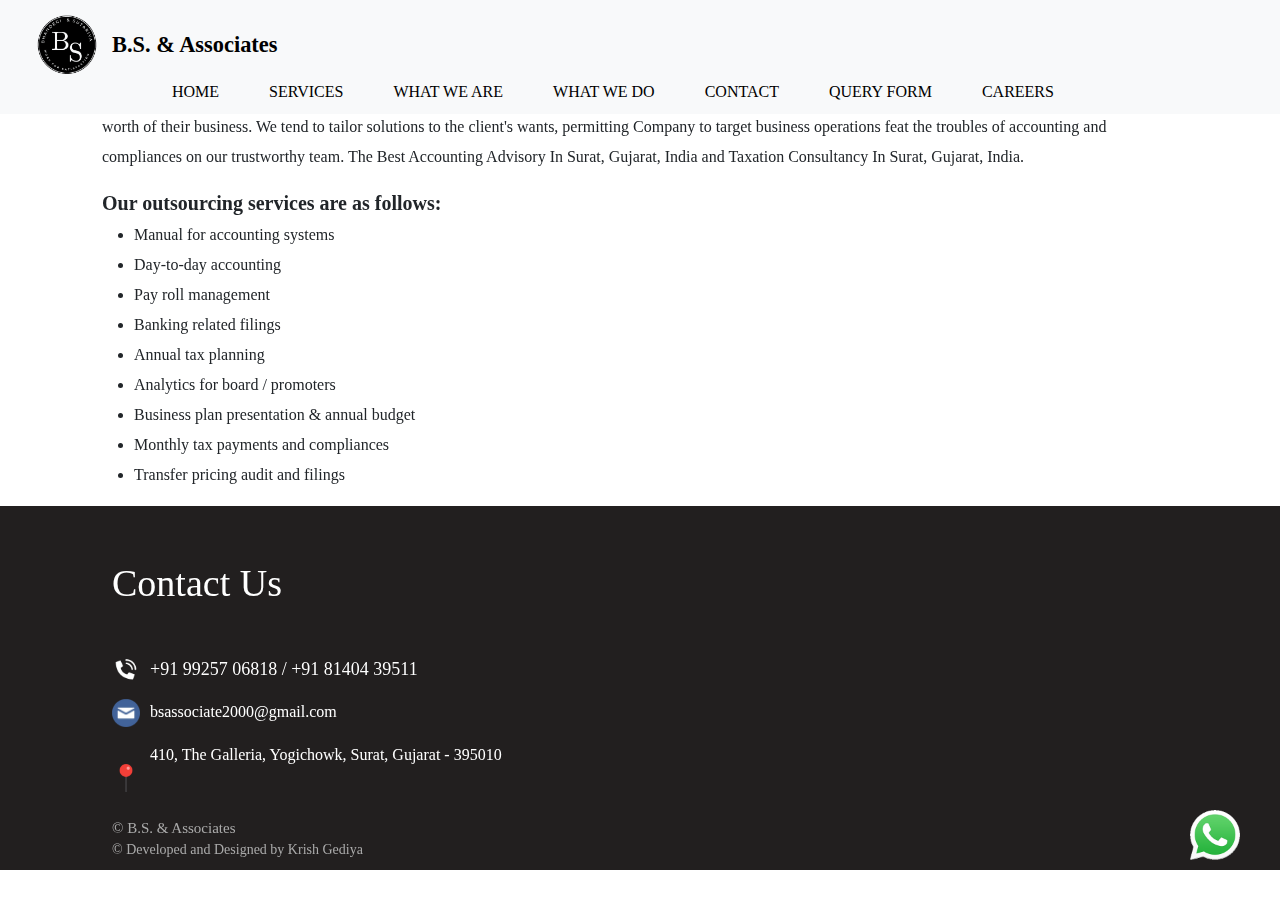
==== Accounting.html @ 0632687b "Update Accounting.html" ====
<!DOCTYPE html>
<html lang="en">
  <head>
    <meta charset="UTF-8" />
    <meta name="viewport" content="width=device-width, initial-scale=1.0" />
    <title>Income Tax Services | B.S. Associates</title>
    <link rel="preconnect" href="https://fonts.googleapis.com" />
    <link rel="preconnect" href="https://fonts.gstatic.com" crossorigin />
    <link href="https://fonts.googleapis.com/css2?family=Fira+Sans:ital,wght@0,100;0,200;0,300;0,400;0,500;0,600;0,700;0,800;0,900;1,100;1,200;1,300;1,400;1,500;1,600;1,700;1,800;1,900&display=swap" rel="stylesheet"/>
    <link rel="icon" type="image/png" href="./assets/BS_Logo-removebg-preview.png"/>
    <link href="https://cdn.jsdelivr.net/npm/bootstrap@5.3.3/dist/css/bootstrap.min.css" rel="stylesheet" integrity="sha384-QWTKZyjpPEjISv5WaRU9OFeRpok6YctnYmDr5pNlyT2bRjXh0JMhjY6hW+ALEwIH" crossorigin="anonymous" />
    <link rel="stylesheet" href="style.css" />
    <link rel="stylesheet" href="AccountingMediaQuery.css">
  </head>
  <body>
    <!-- navbar -->
    <div class="index-navigation">
    <nav class="navbar bg-body-tertiary" id="navvbar">
      <div class="container-fluid">
        <div class="imgp">
          <img src="./assets/BS_Logo-removebg-preview.png" id="logoo" alt="Logo" width="70" height="70" class="d-inline-block align-text-top">
          <span id="bsa">B.S. & Associates</span>
        </div>
        <ul class="navlink">
          <li><a href="./index.html">HOME</a></li>
          <li><a href="#inner-sector">SERVICES</a></li>
          <li><a href="#whoweare">WHAT WE ARE</a></li>
          <li><a href="#whatwedo">WHAT WE DO</a></li>
          <li><a href="#footer-location">CONTACT</a></li>
          <li><a href="./QueryForm.html">QUERY FORM</a></li>
          <li><a href="#index-footer">CAREERS</a></li>
        </ul>
      </div>
    </nav>
    </div>

    <!-- navbar for mobile -->
    <header class="container navigat-mobile" id="navigat-mobile" style="z-index: 1000;">
      <nav class="navigatbar">
          <a href="#" class="navigat-logo"><img src="assets/BS_Logo-removebg-preview.png" alt="bs BS_Logo-removebg-preview" class="navigat-logo"></a>
          <a href="#" class="navigat-branding">B.S. Associates</a>
  
          <ul class="navigat-menu">
              <li class="navigat-item">
                  <a href="./index.html" class="navigat-link">Home</a>
              </li>
              <li class="navigat-item">
                  <a href="#mobile-services" class="navigat-link">Services</a>
              </li>
              <li class="navigat-item">
                  <a href="#whoweare" class="navigat-link">What we are</a>
              </li>
              <li class="navigat-item">
                  <a href="#whatwedo" class="navigat-link">What we do</a>
              </li>
              <li class="navigat-item">
                  <a href="#footer-location" class="navigat-link">Contact</a>
              </li>
              <li class="navigat-item">
                  <a href="./QueryForm.html" class="navigat-link">Query Form</a>
              </li>
              <li class="navigat-item">
                  <a href="#index-footer" class="navigat-link">Career</a>
              </li>
          </ul>
          <div class="hamburger">
              <span class="bar"></span>
              <span class="bar"></span>
              <span class="bar"></span>
          </div>
      </nav>
    </header>

    <!-- data -->
    <div class="container acc-data">
      <div style="line-height: 30px; padding: 20px; padding-bottom: 0px">
        <b style="font-size: 20px">Accounting Advisory Services in Surat, Gujarat</b>
        <p>
          We facilitate corporations maximize worth throughout these moments of
          outstanding amendment. With a network of trustworthy advisors, we tend
          to support corporations with their accounting, money news and
          valuation wants. Our practitioners mix accounting, valuation and tax
          experience to assist our shoppers preserve the worth of their
          business. We tend to tailor solutions to the client's wants,
          permitting Company to target business operations feat the troubles of
          accounting and compliances on our trustworthy team. The Best
          Accounting Advisory In Surat, Gujarat, India and Taxation Consultancy
          In Surat, Gujarat, India.
        </p>

        <b style="font-size: 20px">Our outsourcing services are as follows:</b><br />
        <ul>
          <li>Manual for accounting systems</li>
          <li>Day-to-day accounting</li>
          <li>Pay roll management</li>
          <li>Banking related filings</li>
          <li>Annual tax planning</li>
          <li>Analytics for board / promoters</li>
          <li>Business plan presentation & annual budget</li>
          <li>Monthly tax payments and compliances</li>
          <li>Transfer pricing audit and filings</li>
        </ul>
      </div>
    </div>

    <!-- footer location -->
    <div class="container-fluid footer-location" id="footer-location">
    <div class="map">
      <iframe class="mapp" src="https://www.google.com/maps/embed?pb=!1m18!1m12!1m3!1d1315.0266965818237!2d72.8846343205633!3d21.213712140177233!2m3!1f0!2f0!3f0!3m2!1i1024!2i768!4f13.1!3m3!1m2!1s0x3be04fe675d5e7df%3A0x437fb9cc1948b3f4!2sThe%20Galleria!5e0!3m2!1sen!2sin!4v1719375180503!5m2!1sen!2sin" style="border:0;" allowfullscreen="" loading="lazy" referrerpolicy="no-referrer-when-downgrade"></iframe>
    </div>

    <div>
      <h2 class="footerh2">Contact Us</h2>
    </div>

    <div class="number" style="display: flex; filter: brightness(0) invert(1);">
      <img src="./assets/logo-Call.png" id="calllogo" alt="Contact-logo">
      <p style="font-size: 18px;" class="mobile-number">
        <a href="tel:+919925706818">+91 99257 06818 /</a>
        <a href="tel:+918140439511" class="num"> +91 81404 39511</a>
      </p>
      <!-- +91 99257 06818 / +91 81404 39511 -->
    </div>

    <div class="number" style="display: flex;">
      <img src="./assets/logo-Email.png" alt="Email-logo">
      <p><a href="https://mail.google.com/mail/?view=cm&fs=1&to=bsassociate2000@gmail.com" target="_blank" id="gmail">bsassociate2000@gmail.com</a></p>
    </div>

    <div class="number" style="display: flex;">
      <img src="./assets/logo-location.png" alt="Location-logo" style="margin-top: 22px;">
      <p>410, The Galleria, Yogichowk, Surat, Gujarat - 395010</p>
    </div>

    <div>
      <p class="copyright" style="margin-top: 10px; margin-bottom: 0px; padding-bottom: 0px; font-size: 15px;">&copy; B.S. & Associates</p>
      <p class="copyright">&copy; Developed and Designed by Krish Gediya</p>
    </div>
    </div>

    <!-- whatsapp -->
    <div class="icon_logo">
    <a href="https://api.whatsapp.com/send/?phone=9925706818&text&type=phone_number&app_absent=0" target="_blank">
        <img src="./assets/Whatsapp_Logo.png" class="whatsapp-logo" alt="Whatsapp">
    </a>
    </div>
    
    <script src="script.js"></script>
  </body>
</html>
---- style.css ----
*{
    font-family: Cambria, Cochin, Georgia, Times, 'Times New Roman', serif;
    font-style: normal;
    box-sizing: border-box;
}

.navbar {
    background-color: #ebeff3;
    padding: 10px;
    width: 100%;
}

#navvbar{
    position: fixed;
    overflow: hidden;
    top: 0;
    z-index: 1000;
}

.navlink {
    display: flex;
    list-style-type: none;
    padding: 0;
    margin: 0;
}
.navlink li {
    margin-right: 50px;
}
.navlink li:last-child {
    margin-right: 30px;
}

.navlink li:first-child{
    margin-left: 150px;
}

.navlink a {
    text-decoration: none;
    color: #000;
    padding-right: 0px;
}

#bsa{
    text-decoration: none;
    color: #000;
    font-weight: 600;
    font-size: 140%;
    float: left;
    padding-top: 18px;
}

#logoo{
    margin-right: 10px;
    float: left;
}

.imgp{
    padding-left: 10px;
}

/*  carousel */

.caroussel{
    height: 550px;
    margin-top: 80px;
}

/* what we are */
#whoweare{
    display: flex;
    margin-top: 50px;
    margin-bottom: 50px;
    justify-content: center;
}
#heroimage{
    width: 475px;
    border-radius: 20px;
    margin-top: 22px;
}
#heroh2{
    font-size: 40px;
    font-weight: 400;
    margin-left: 30px;
}
#herodesc{
    font-size: 19px;
    text-align: justify;
    width: 475px;
    margin-left: 30px;
}

/* what we do */
.whatwedo{
    background-color: #221f1f;
    height: auto;
}

.animatedh2{
    color: white;
    font-weight: 350;
    font-size: 300%;
    padding: 70px;
    margin-left: 50px;
    animation-direction: alternate;
}

.threetabs{
    text-align: center;
    cursor: pointer;
}

.tab {
    color: #aaaaaa;
    display: inline-block;
    font-size: 125%;
    padding: 0px 130px;
}

.tab:hover {
    color: white;
    transition: 1.2s;
}

#hrr{
    color: white;
    width: 70%;
    margin: 15px auto;
}

.content {
    display: none;
    color: white;
    width: 616px;
    padding: 70px 0px;
}

.center-block{
    display: hidden;
    float: none;
    margin-left: auto;
    margin-right: auto;
}

.content > p{
    text-align: justify;
    line-height: 35px;
}

.content.active {
    display: block;
}

.tab.active-tab {
    color: white;
    transition: none;
}

.button1 {
    background-color: #221f1f; 
    color: white; 
    border: 1px solid #fff;
    font-weight: 400;
}
  
.button1:hover {
    background-color: #221f1f;
    color: white;
}

.tabp{
    opacity: 0;
    animation: moveToCenter 3s forwards;
    font-size: 18px;
}

@keyframes moveToCenter {
    from {
        opacity: 0; /* Fully transparent */
    }
    to {
        opacity: 1; /* Fully opaque */
    }
}

/* Sectors */

.inner-sector{
    background-color: white;
    height: 500px;
}

.sectorsh2{
    color: #221f1f;
    font-size: 50px;
    font-weight: 300;
    margin: 50px 0px 50px 100px;
}


.pc-services {
    display: block;
  }
  
.mobile-services {
    display: none;
}

.three-img-set1{
    display: flex;
    justify-content: space-evenly;
}

.three-img-set2{
    display: flex;
    justify-content: space-evenly;
    margin-top: 80px;
}

#nested-div-img{
    margin-bottom: 30px;
}

.lastimg{
    filter: brightness(0) contrast(1);
    margin-top: 20px;
    width: 60px;
}

.image-title > a{
    text-decoration: none;
    color: #221f1f;
    font-size: 16px;
    font-weight: 500;
}

/* career */

.index-footer{
    background-image: url(./assets/career-img.jpg);
    background-position: 50% 36px;
    background-attachment: fixed;
    height: 330px;
}

.overlayer{
    height: 100%;
    left: 0;
    position: absolute;
    top: 0;
    width: 100%;
}

.footer-div1{
    height: 100%;
    position: relative;
    padding: 77px 0px 90px 0px;
}

.footer-div2 > h2{
    line-height: 52px;
    color: white;
    font-size: 50px;
    font-weight: 300;
    margin-left: 160px;
}

.footer-p{
    margin-top: 30px;
    word-spacing: 5px;
    color: white;
    font-size: 16px;
    width: 900px;
    line-height: 35px;
    padding-bottom: 40px;
    margin-left: 160px;
}

/* footer location */

.footer-location{
    background-color: #221f1f;
    height: auto;
}

.footerh2{
    color: white;
    font-size: 38px;
    font-weight: 300;
    padding: 55px 0px 40px 100px;
}

.number > img{
    height: 28px;
    width: 28px;
    margin: 0px 0px 15px 100px;
}

.number > p{
    color: white;
    margin-top: 1px;
    font-size: 16px;
    margin-left: 10px;
}

.mapp{
    float: right;
    height: 260px;
    width: 450px;
    margin-top: 50px;
    padding: 0px 50px 0px 0px;
}

.copyright{
    margin: 0px 0px 0px 25px;
    padding: 0px 0px 10px 0px;
}

.copyright{
    font-size: 14px;
    font-weight: 300;
    color: #aaaaaa;
    margin-left: 100px;
}

#gmail{
    text-decoration: none;
    color: white;   
}

/* about us */

.containerr {
    max-width: 800px;
    margin: 0;
    padding-top: 70px;
    text-align: center;
}
.h22{
    font-size: 2.5em;
    margin-bottom: 0.5em;
}
.owners {
    display: flex;
    justify-content: space-around;
    flex-wrap: wrap;
    margin-bottom: 30px;
}
.owner {
    margin: 1em;
    text-align: center;
    max-width: 300px;
}
.owner > img {
    border-radius: 50%;
    width: 150px;
    height: 150px;
    object-fit: cover;
    border: 3px solid #ddd;
    margin-bottom: 1em;
}
.owner > h2 {
    font-size: 1.5em;
    margin-bottom: 0.5em;
}
.owner > p {
    font-size: 1em;
    line-height: 1.5;
    margin-bottom: 0;
}

.icon_logo{
    position: fixed;
    bottom: 40px;
    margin-right: 20px;
    right: 20px;
    z-index: 1000;
}

.mobile-number > a{
    text-decoration: none;
    font-weight: 500;
}

.whatsapp-logo{
    width: 50px;
    height: 50px;
}

/* navigation bar */

.navigat-mobile{
    display: none;
}

.hamburger{
    display: none;
}
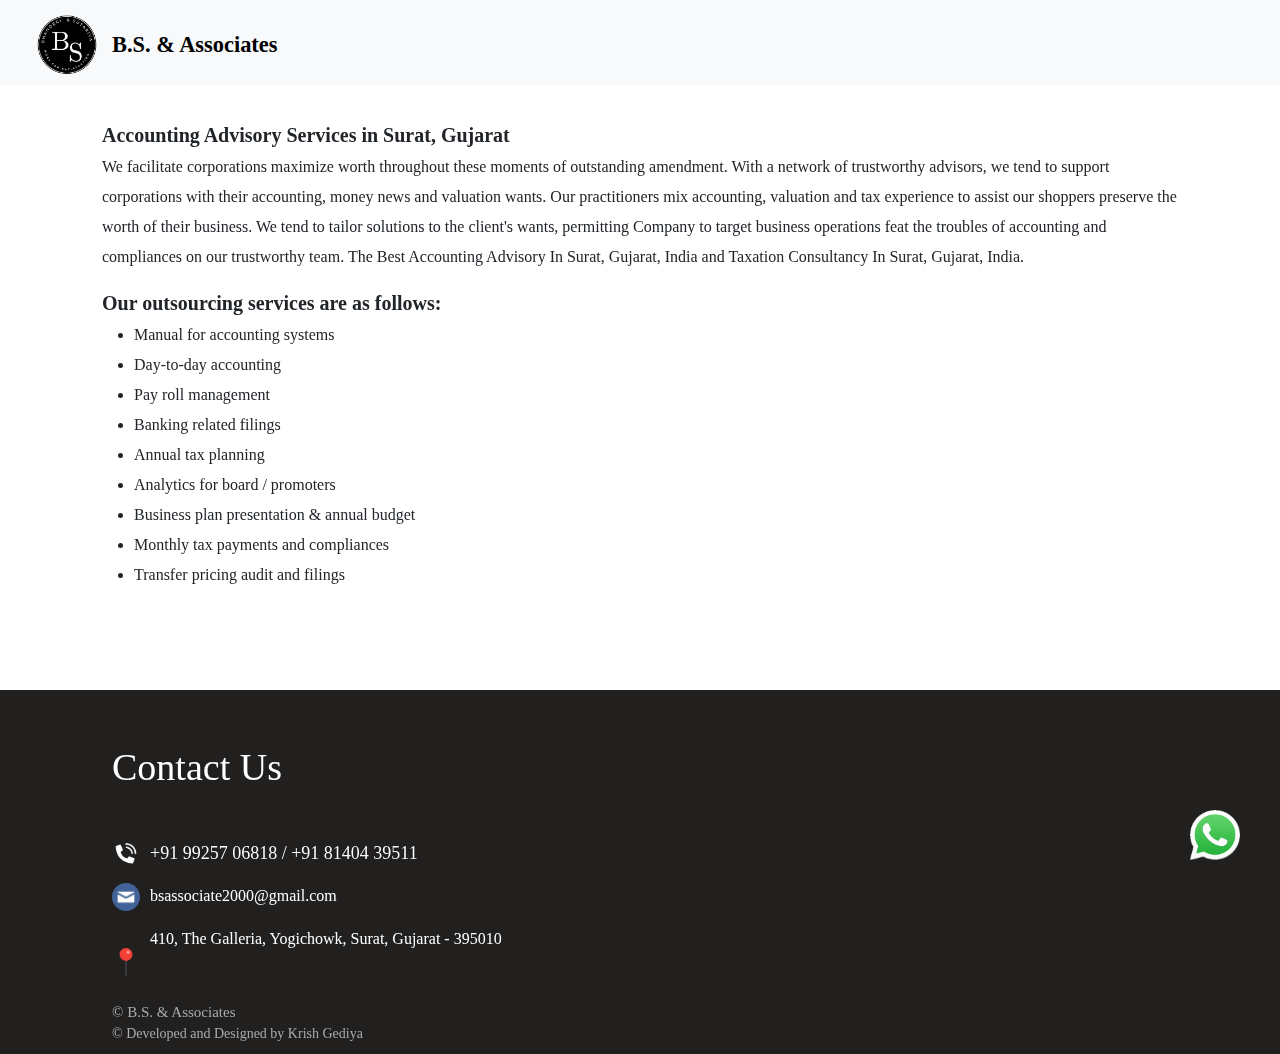
==== commit e8c88ecf: "Update Accounting.html" ====
--- a/Accounting.html
+++ b/Accounting.html
@@ -23,12 +23,12 @@
         </div>
         <ul class="navlink">
           <li><a href="./index.html">HOME</a></li>
-          <li><a href="#inner-sector">SERVICES</a></li>
-          <li><a href="#whoweare">WHAT WE ARE</a></li>
-          <li><a href="#whatwedo">WHAT WE DO</a></li>
+          <li><a href="https://bsassociates.vercel.app/#inner-sector">SERVICES</a></li>
+          <li><a href="https://bsassociates.vercel.app/#whoweare">WHAT WE ARE</a></li>
+          <li><a href="https://bsassociates.vercel.app/#whatwedo">WHAT WE DO</a></li>
           <li><a href="#footer-location">CONTACT</a></li>
           <li><a href="./QueryForm.html">QUERY FORM</a></li>
-          <li><a href="#index-footer">CAREERS</a></li>
+          <li><a href="https://bsassociates.vercel.app/#index-footer">CAREERS</a></li>
         </ul>
       </div>
     </nav>
@@ -45,13 +45,13 @@
                   <a href="./index.html" class="navigat-link">Home</a>
               </li>
               <li class="navigat-item">
-                  <a href="#mobile-services" class="navigat-link">Services</a>
+                  <a href="https://bsassociates.vercel.app/#mobile-services" class="navigat-link">Services</a>
               </li>
               <li class="navigat-item">
-                  <a href="#whoweare" class="navigat-link">What we are</a>
+                  <a href="https://bsassociates.vercel.app/#whoweare" class="navigat-link">What we are</a>
               </li>
               <li class="navigat-item">
-                  <a href="#whatwedo" class="navigat-link">What we do</a>
+                  <a href="https://bsassociates.vercel.app/#whatwedo" class="navigat-link">What we do</a>
               </li>
               <li class="navigat-item">
                   <a href="#footer-location" class="navigat-link">Contact</a>
@@ -60,7 +60,7 @@
                   <a href="./QueryForm.html" class="navigat-link">Query Form</a>
               </li>
               <li class="navigat-item">
-                  <a href="#index-footer" class="navigat-link">Career</a>
+                  <a href="https://bsassociates.vercel.app/#index-footer" class="navigat-link">Career</a>
               </li>
           </ul>
           <div class="hamburger">
--- a/AccountingMediaQuery.css
+++ b/AccountingMediaQuery.css
@@ -0,0 +1,269 @@
+*{
+    margin: 0;
+    padding: 0;
+    font-family: Cambria, Cochin, Georgia, Times, 'Times New Roman', serif;
+    box-sizing: border-box;
+}
+
+/* navbar for mobile */
+
+header{
+    background-color: #f8f9fa;
+}
+
+.navigat-branding{
+    color: black;
+    text-decoration: none;
+    font-size: 24px;
+    width: 100%;
+    margin-left: 8px;
+}
+
+.navigat-logo{
+    height: 60px;
+}
+
+.navigat-item{
+    list-style: none;
+}
+
+.navigat-link{
+    color: white;
+    text-decoration: none;
+    font-size: 18px;
+}
+
+.navigatbar{
+    min-height: 80px;
+    display: flex;
+    justify-content: space-between;
+    align-items: center;
+    padding: 0px 6px;
+}
+
+.hamburger{
+    display: none;
+    cursor: pointer;
+}
+
+.bar{
+    display: block;
+    width: 25px;
+    height: 3px;
+    margin: 5px auto;
+    -webkit-transition: all 0.3s ease-in-out;
+    transition: all 0.3 ease-in-out;
+    background-color: black;
+}
+
+/* navbar for pc */
+
+.navbar {
+    background-color: #ebeff3;
+    padding: 10px;
+    width: 100%;
+    display: block;
+    height: 85px;
+    position: fixed;
+    z-index: 1000;
+}
+
+.navlink {
+    display: flex;
+    list-style-type: none;
+}
+
+.navlink li {
+    margin-right: 40px;
+}
+
+.navlink li:last-child {
+    margin-right: 30px;
+}
+
+.navlink li:first-child{
+    margin-left: 150px;
+}
+
+.navlink a {
+    text-decoration: none;
+    color: #000;
+    padding-right: 0px;
+}
+
+#bsa{
+    text-decoration: none;
+    color: #000;
+    font-weight: 600;
+    font-size: 140%;
+    float: left;
+    padding-top: 18px;
+}
+
+#logoo{
+    margin-right: 10px;
+    float: left;
+}
+
+.imgp{
+    padding-left: 10px;
+}
+
+.acc-data{
+    padding-top: 100px;
+    margin-bottom: 100px;
+}
+
+/* navigation bar */
+
+.navigat-mobile{
+    display: none;
+}
+
+.hamburger{
+    display: none;
+}
+
+@media (max-width: 600px) {
+    /* main page */
+    *{
+        font-family: Cambria, Cochin, Georgia, Times, 'Times New Roman', serif;
+        font-style: normal;
+        box-sizing: border-box;
+        margin: 0;
+        padding: 0;
+    }
+
+    /* navbar */
+    .navbar{
+        display: none;
+    }
+
+    .navigat-mobile{
+        display: block;
+    }
+
+    .index-navigation{
+        display: none;
+    }
+
+    header{
+        position: fixed;
+        top: 0;
+    }
+
+    .hamburger {
+        display: block;
+        position: relative; /* Ensure it's positioned */
+        z-index: 1001; /* Higher than carousel */
+    }
+    
+    .hamburger.active .bar:nth-child(2) {
+        opacity: 0;
+    }
+    
+    .hamburger.active .bar:nth-child(1) {
+        transform: translateY(8px) rotate(45deg);
+    }
+    
+    .hamburger.active .bar:nth-child(3) {
+        transform: translateY(-8px) rotate(-45deg);
+    }
+    
+    .navigat-menu {
+        position: fixed;
+        left: -100%;
+        top: 70px;
+        gap: 0;
+        flex-direction: column;
+        background-color: #221f1f;
+        width: 100%;
+        text-align: center;
+        transition: 0.3s;
+        height: 100%;
+        z-index: 1000; /* Ensure it's above carousel */
+    }
+    
+    .navigat-item {
+        margin: 16px auto;
+    }
+    
+    .navigat-menu.active {
+        left: 0;
+    }
+
+    .navigat-menu{
+        margin: 0;
+        padding: 0;
+    }
+
+    /* footer */
+
+    .footer-location{
+        background-color: #221f1f;
+        height: auto;
+    }
+    
+    .footerh2{
+        color: white;
+        font-size: 36px;
+        font-weight: 300;
+        padding: 50px 0px 20px 25px;
+    }
+
+    .num{
+        display: block;
+    }
+
+    #calllogo{
+        margin-top: 25px;
+    }
+    
+    .number > img{
+        height: 28px;
+        width: 28px;
+        margin: 15px 0px auto 25px;
+    }
+    
+    .number > p{
+        color: white;
+        margin-top: 15px;
+        font-size: 16px;
+        margin-left: 10px;
+    }
+    
+    .mapp{
+        display: none;
+    }
+
+    .copyright{
+        margin: 0px 0px 0px 25px;
+        padding: 0px 0px 15px 0px;
+    }
+    
+    .copyright > p{
+        font-size: 14px;
+        font-weight: 300;
+        color: #aaaaaa;
+        margin-top: 20px;
+        margin-left: 100px;
+    }
+    
+    #gmail{
+        text-decoration: none;
+        color: white;
+    }
+
+    .icon_logo{
+        position: fixed;
+        bottom: 35px;
+        margin-right: 0px;
+        right: 20px;
+        z-index: 1000;
+    }
+
+    .whatsapp-logo{
+        width: 40px;
+        height: 40px;
+    }
+}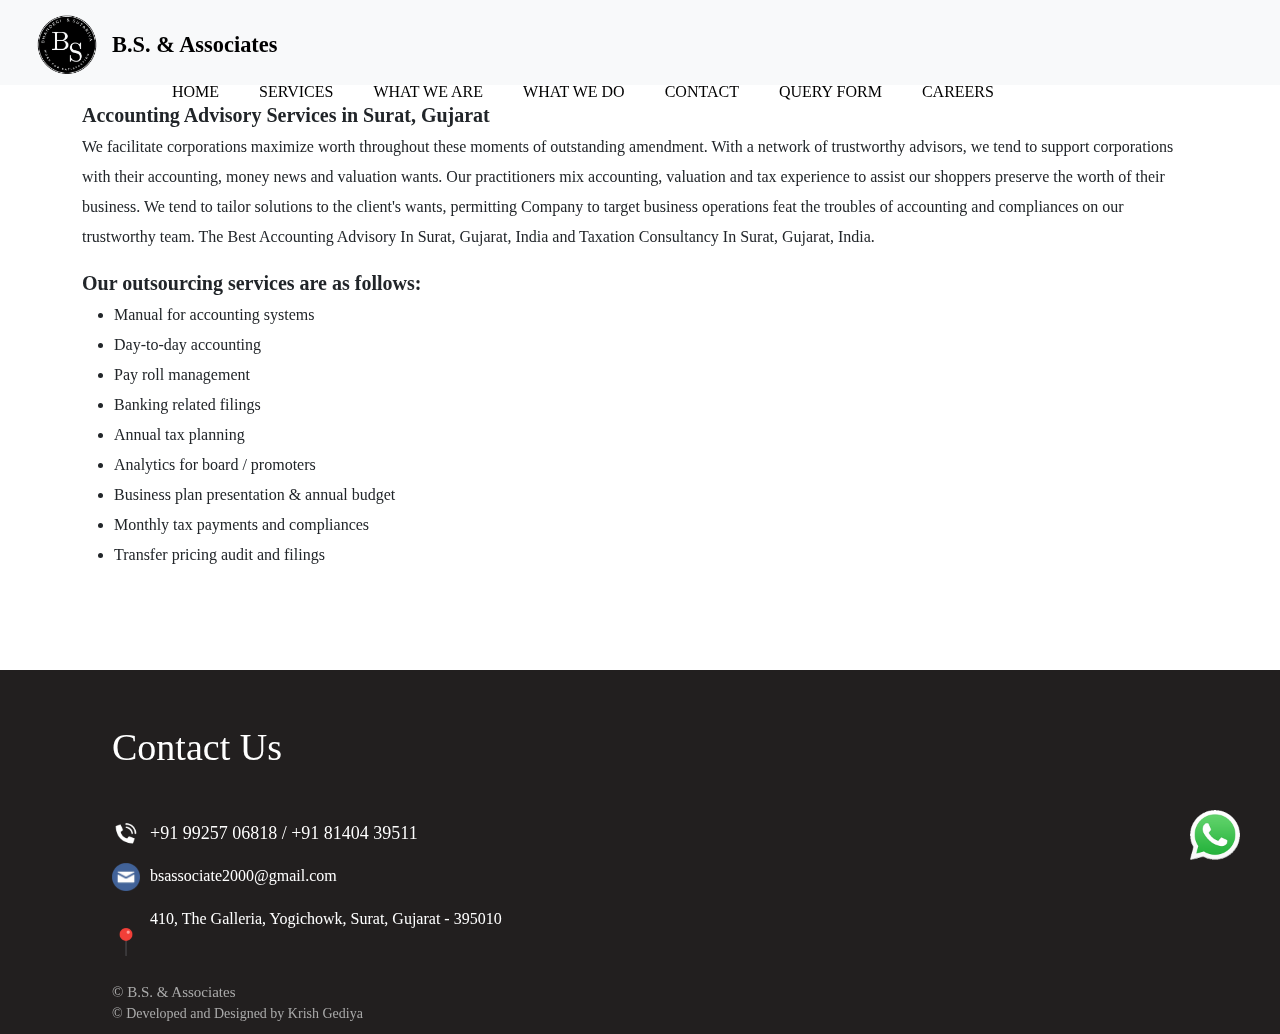
==== commit e29a593e: "Add files via upload" ====
--- a/Accounting.html
+++ b/Accounting.html
@@ -3,7 +3,7 @@
   <head>
     <meta charset="UTF-8" />
     <meta name="viewport" content="width=device-width, initial-scale=1.0" />
-    <title>Income Tax Services | B.S. Associates</title>
+    <title>Accounting | B.S. Associates</title>
     <link rel="preconnect" href="https://fonts.googleapis.com" />
     <link rel="preconnect" href="https://fonts.gstatic.com" crossorigin />
     <link href="https://fonts.googleapis.com/css2?family=Fira+Sans:ital,wght@0,100;0,200;0,300;0,400;0,500;0,600;0,700;0,800;0,900;1,100;1,200;1,300;1,400;1,500;1,600;1,700;1,800;1,900&display=swap" rel="stylesheet"/>
@@ -73,7 +73,7 @@
 
     <!-- data -->
     <div class="container acc-data">
-      <div style="line-height: 30px; padding: 20px; padding-bottom: 0px">
+      <div style="line-height: 30px;">
         <b style="font-size: 20px">Accounting Advisory Services in Surat, Gujarat</b>
         <p>
           We facilitate corporations maximize worth throughout these moments of
--- a/style.css
+++ b/style.css
@@ -1,4 +1,6 @@
 *{
+    margin: 0;
+    padding: 0;
     font-family: Cambria, Cochin, Georgia, Times, 'Times New Roman', serif;
     font-style: normal;
     box-sizing: border-box;
@@ -8,13 +10,15 @@
     background-color: #ebeff3;
     padding: 10px;
     width: 100%;
+    display: block;
+    height: 85px;
 }
 
 #navvbar{
     position: fixed;
-    overflow: hidden;
-    top: 0;
     z-index: 1000;
+    /* overflow: hidden; */
+    /* top: 0; */
 }
 
 .navlink {
@@ -23,9 +27,11 @@
     padding: 0;
     margin: 0;
 }
+
 .navlink li {
     margin-right: 50px;
 }
+
 .navlink li:last-child {
     margin-right: 30px;
 }
@@ -394,4 +400,4 @@
 
 .hamburger{
     display: none;
-}
+}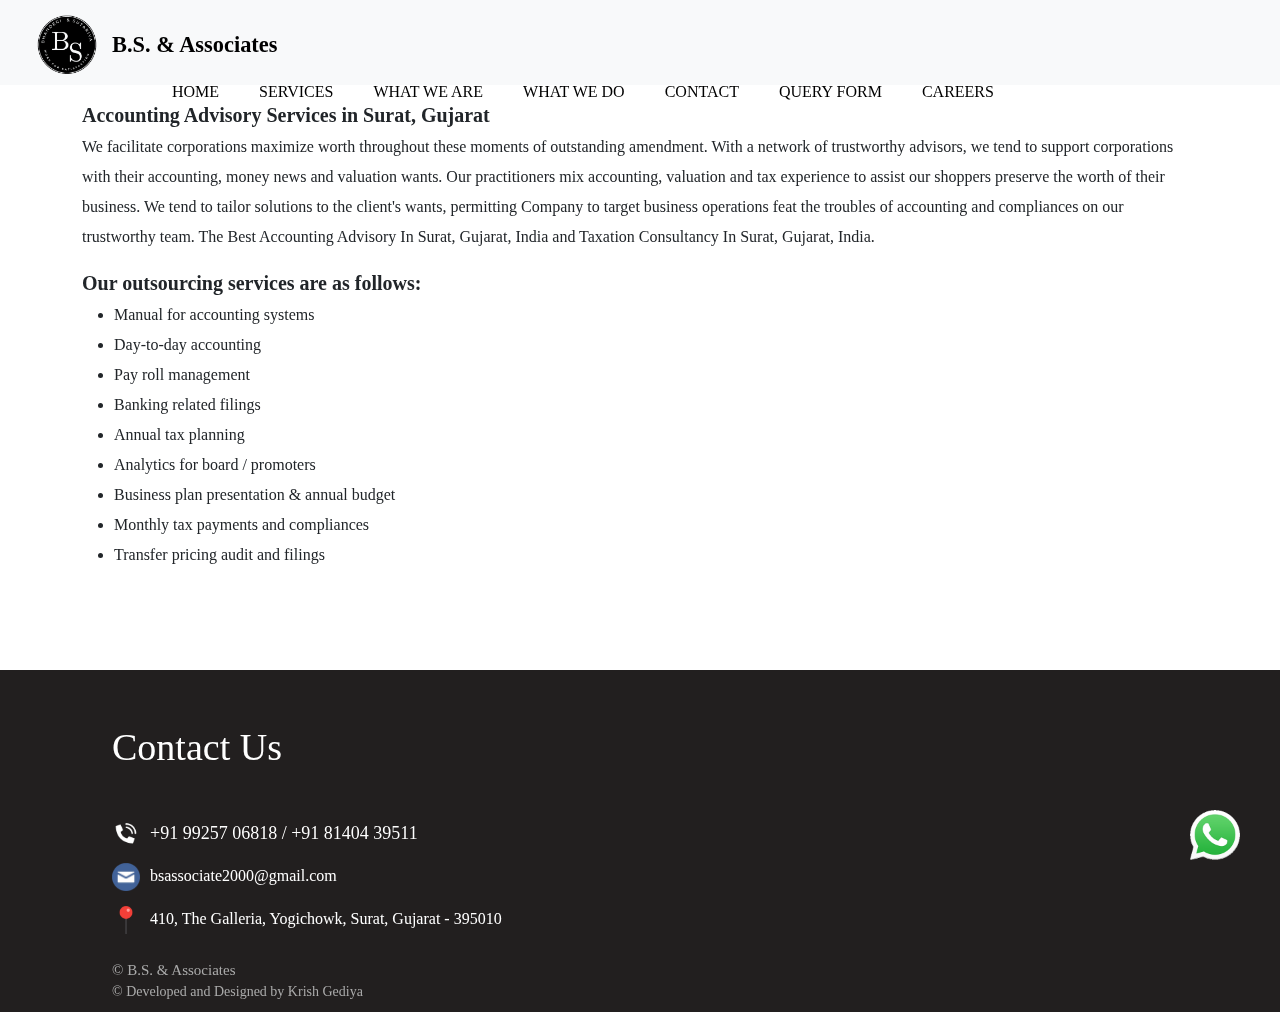
==== commit cf4c5fd9: "Update Accounting.html" ====
--- a/Accounting.html
+++ b/Accounting.html
@@ -35,7 +35,7 @@
     </div>
 
     <!-- navbar for mobile -->
-    <header class="container navigat-mobile" id="navigat-mobile" style="z-index: 1000;">
+    <header class="container navigat-mobile" id="navigat-mobile" style="z-index: 1000; max-width: 600px;">
       <nav class="navigatbar">
           <a href="#" class="navigat-logo"><img src="assets/BS_Logo-removebg-preview.png" alt="bs BS_Logo-removebg-preview" class="navigat-logo"></a>
           <a href="#" class="navigat-branding">B.S. Associates</a>
@@ -128,7 +128,7 @@
     </div>
 
     <div class="number" style="display: flex;">
-      <img src="./assets/logo-location.png" alt="Location-logo" style="margin-top: 22px;">
+      <img src="./assets/logo-location.png" alt="Location-logo">
       <p>410, The Galleria, Yogichowk, Surat, Gujarat - 395010</p>
     </div>
 
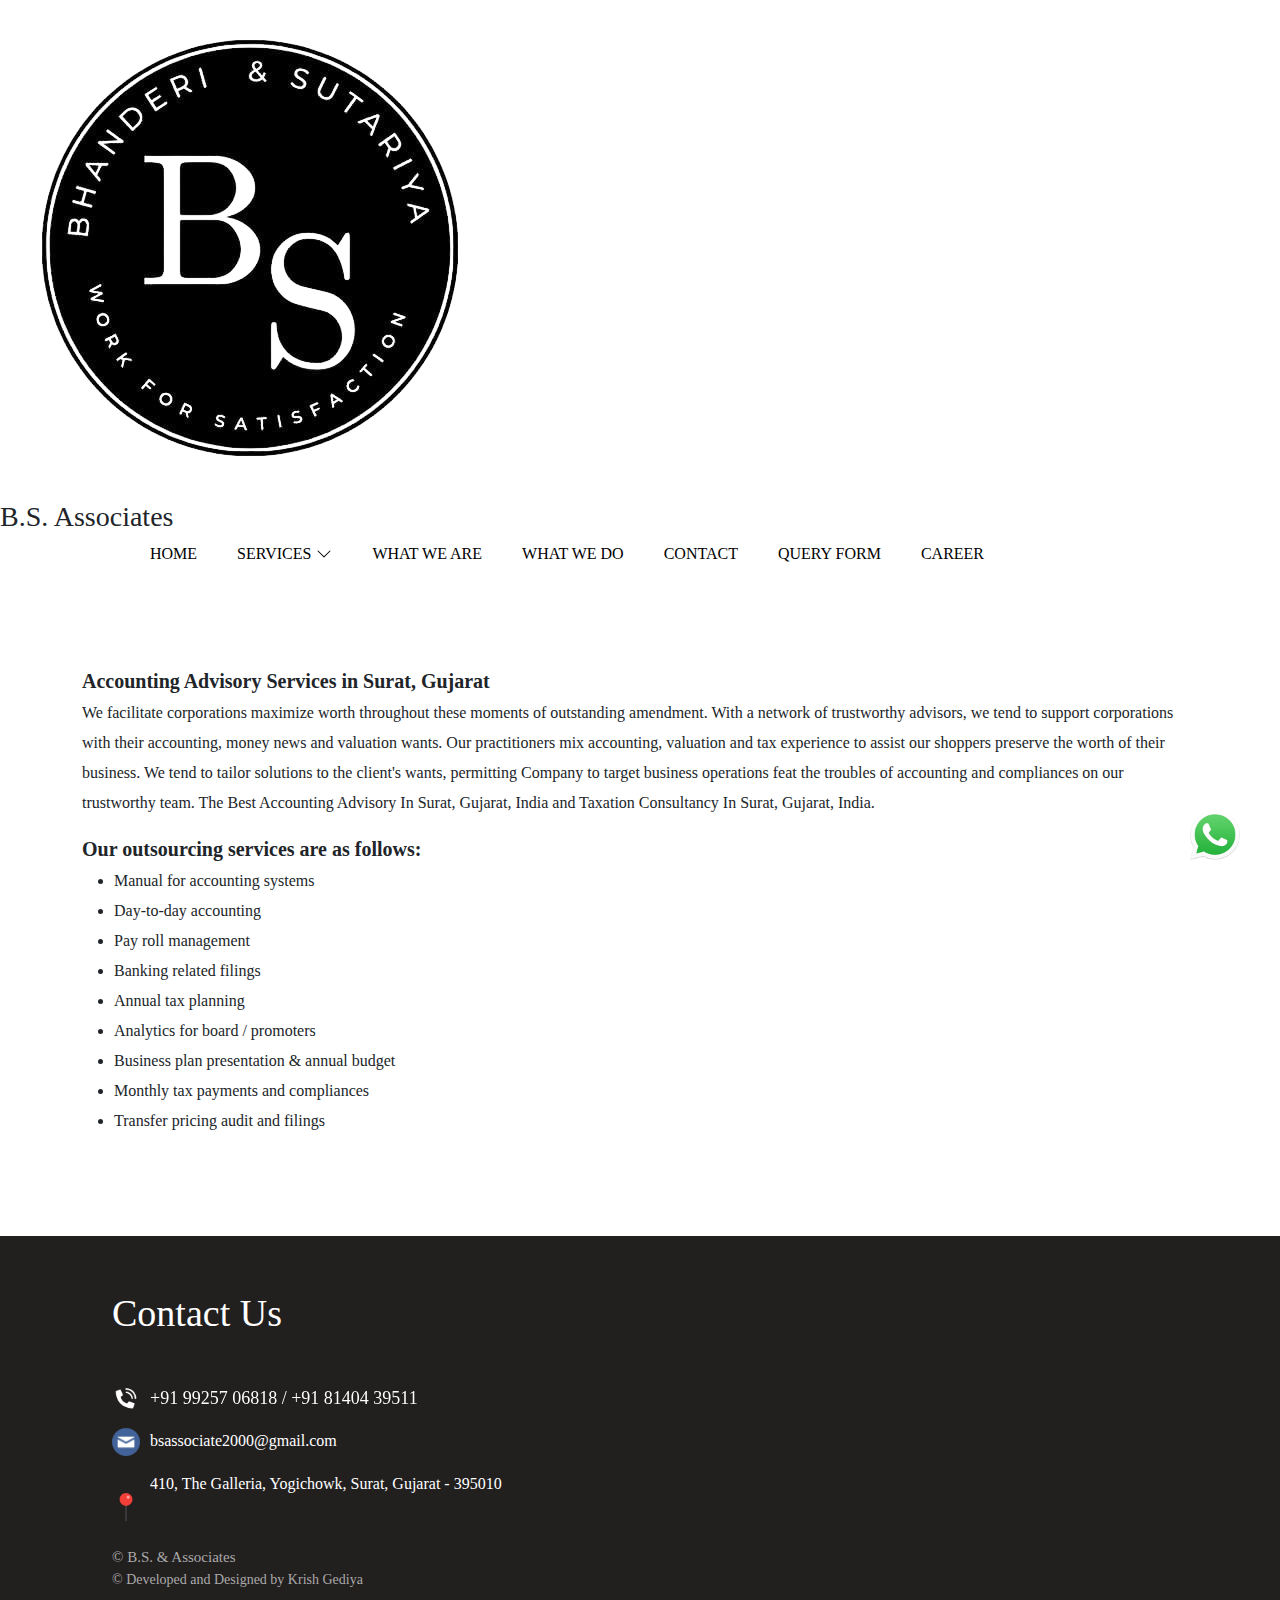
==== commit 94b20fc9: "Update Accounting.html" ====
--- a/Accounting.html
+++ b/Accounting.html
@@ -14,25 +14,37 @@
   </head>
   <body>
     <!-- navbar -->
-    <div class="index-navigation">
-    <nav class="navbar bg-body-tertiary" id="navvbar">
-      <div class="container-fluid">
-        <div class="imgp">
-          <img src="./assets/BS_Logo-removebg-preview.png" id="logoo" alt="Logo" width="70" height="70" class="d-inline-block align-text-top">
-          <span id="bsa">B.S. & Associates</span>
-        </div>
-        <ul class="navlink">
-          <li><a href="./index.html">HOME</a></li>
-          <li><a href="https://bsassociates.vercel.app/#inner-sector">SERVICES</a></li>
-          <li><a href="https://bsassociates.vercel.app/#whoweare">WHAT WE ARE</a></li>
-          <li><a href="https://bsassociates.vercel.app/#whatwedo">WHAT WE DO</a></li>
-          <li><a href="#footer-location">CONTACT</a></li>
-          <li><a href="./QueryForm.html">QUERY FORM</a></li>
-          <li><a href="https://bsassociates.vercel.app/#index-footer">CAREERS</a></li>
-        </ul>
+    <nav class="index-navigation">
+      <div class="index-logo-title">
+          <img src="./assets/BS_Logo-removebg-preview.png" alt="BS_Logo" class="bs-logo">
+          <h3 class="bs-title">B.S. Associates</h3>
+      </div>
+      <div class="navigation-links">
+          <ul class="navlink">
+              <li><a href="./index.html">HOME</a></li>
+              <li class="dropdown">
+                  <a href="https://bsassociates.vercel.app/#inner-sector" class="dropbtn">SERVICES
+                    <svg xmlns="http://www.w3.org/2000/svg" width="16" height="16" fill="currentColor" class="bi bi-chevron-down" viewBox="0 0 16 16">
+                      <path fill-rule="evenodd" d="M1.646 4.646a.5.5 0 0 1 .708 0L8 10.293l5.646-5.647a.5.5 0 0 1 .708.708l-6 6a.5.5 0 0 1-.708 0l-6-6a.5.5 0 0 1 0-.708z"/>
+                    </svg>
+                  </a>
+                  <div class="dropdown-content">
+                    <a href="./IncomeTaxServices.html">Income Tax Services</a>
+                    <a href="./GST.html">Goods and Services Tax</a>
+                    <a href="./Accounting.html">Accounting</a>
+                    <a href="./CustomeServices.html">Custome Services</a>
+                    <a href="./CustomeServices.html">Company Related Services</a>
+                    <a href="./OtherServices.html">Other Services</a>
+                  </div>
+                </li>
+              <li><a href="https://bsassociates.vercel.app/#whoweare">WHAT WE ARE</a></li>
+              <li><a href="https://bsassociates.vercel.app/#whatwedo">WHAT WE DO</a></li>
+              <li><a href="https://bsassociates.vercel.app/#footer-location">CONTACT</a></li>
+              <li><a href="./QueryForm.html">QUERY FORM</a></li>
+              <li><a href="https://bsassociates.vercel.app/#index-footer">CAREER</a></li>
+          </ul>
       </div>
     </nav>
-    </div>
 
     <!-- navbar for mobile -->
     <header class="container navigat-mobile" id="navigat-mobile" style="z-index: 1000; max-width: 600px;">
@@ -128,7 +140,7 @@
     </div>
 
     <div class="number" style="display: flex;">
-      <img src="./assets/logo-location.png" alt="Location-logo">
+      <img src="./assets/logo-location.png" alt="Location-logo" style="margin-top: 22px;">
       <p>410, The Galleria, Yogichowk, Surat, Gujarat - 395010</p>
     </div>
 
--- a/style.css
+++ b/style.css
@@ -6,6 +6,7 @@
     box-sizing: border-box;
 }
 
+/* navbar */
 .navbar {
     background-color: #ebeff3;
     padding: 10px;
@@ -14,11 +15,9 @@
     height: 85px;
 }
 
-#navvbar{
+#navvbar {
     position: fixed;
     z-index: 1000;
-    /* overflow: hidden; */
-    /* top: 0; */
 }
 
 .navlink {
@@ -30,13 +29,14 @@
 
 .navlink li {
     margin-right: 50px;
+    position: relative;
 }
 
 .navlink li:last-child {
-    margin-right: 30px;
-}
-
-.navlink li:first-child{
+    margin-right: 20px;
+}
+
+.navlink li:first-child {
     margin-left: 150px;
 }
 
@@ -46,7 +46,7 @@
     padding-right: 0px;
 }
 
-#bsa{
+#bsa {
     text-decoration: none;
     color: #000;
     font-weight: 600;
@@ -55,13 +55,53 @@
     padding-top: 18px;
 }
 
-#logoo{
+#logoo {
     margin-right: 10px;
     float: left;
 }
 
-.imgp{
+.imgp {
     padding-left: 10px;
+}
+
+/* Dropdown CSS */
+.dropdown .dropbtn {
+    display: inline-flex;
+    align-items: center;
+}
+
+.dropdown .dropbtn svg {
+    margin-left: 5px;
+    transition: transform 1s ease; /* Slower transition duration */
+}
+
+.dropdown-content {
+    display: none;
+    position: absolute;
+    background-color: #f9f9f9;
+    min-width: 212px;
+    border-radius: 15px;
+    box-shadow: 0px 8px 16px 0px rgba(0,0,0,0.2);
+    z-index: 1001; /* Set a higher z-index */
+}
+
+.dropdown-content a {
+    color: black;
+    padding: 12px 16px;
+    text-decoration: none;
+    display: block;
+}
+
+.dropdown-content a:hover {
+    background-color: #f1f1f1;
+}
+
+.dropdown:hover .dropdown-content {
+    display: block;
+}
+
+.dropdown:hover .dropbtn svg {
+    transform: rotate(180deg); /* Optional: Rotate the icon on hover */
 }
 
 /*  carousel */
@@ -400,4 +440,4 @@
 
 .hamburger{
     display: none;
-}+}
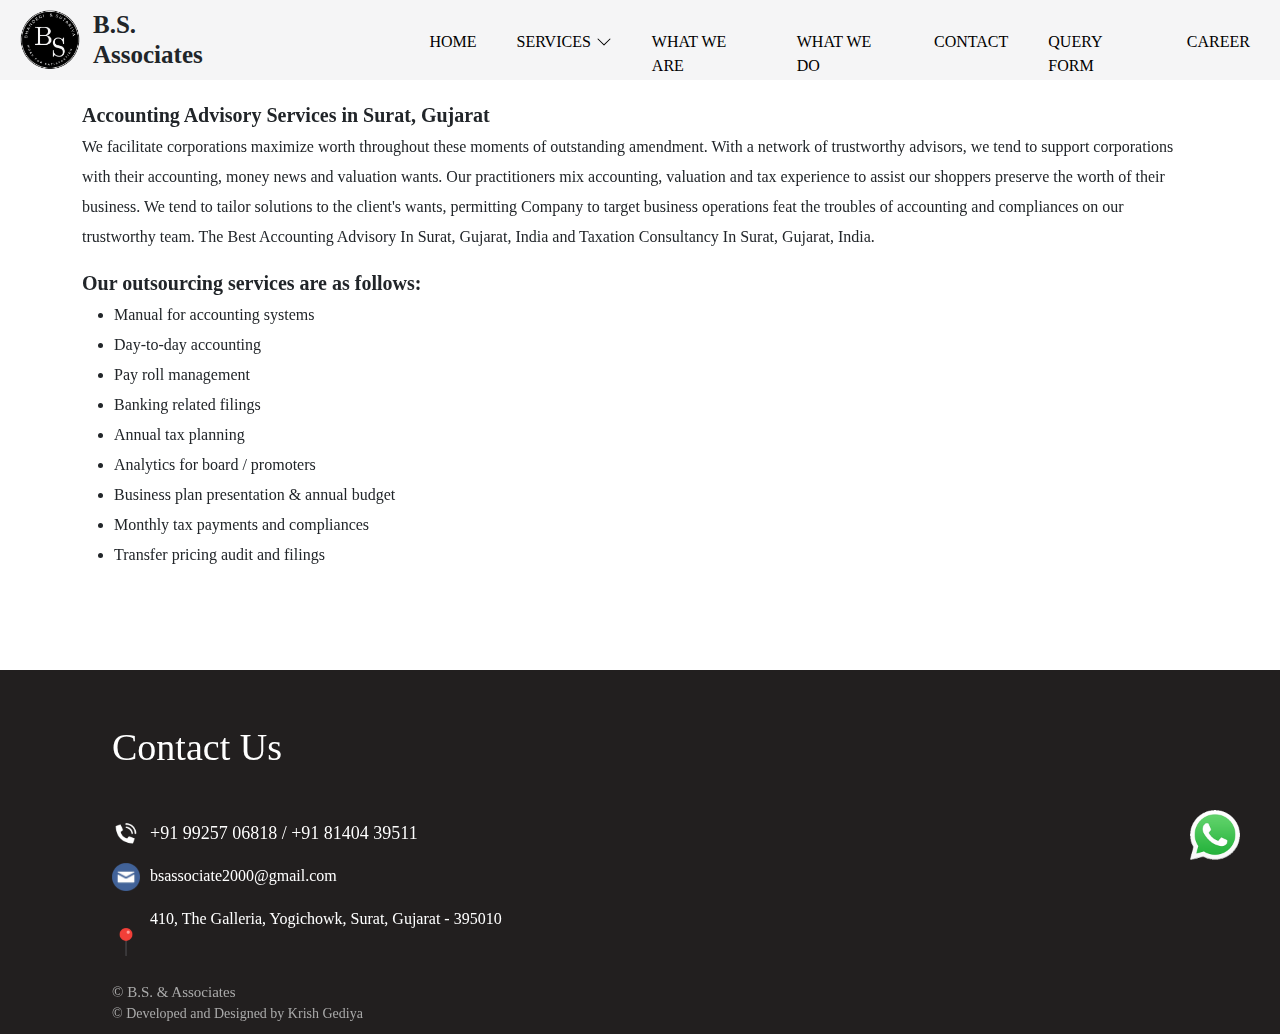
==== commit e5ebc47a: "Update Accounting.html" ====
--- a/Accounting.html
+++ b/Accounting.html
@@ -39,7 +39,7 @@
                 </li>
               <li><a href="https://bsassociates.vercel.app/#whoweare">WHAT WE ARE</a></li>
               <li><a href="https://bsassociates.vercel.app/#whatwedo">WHAT WE DO</a></li>
-              <li><a href="https://bsassociates.vercel.app/#footer-location">CONTACT</a></li>
+              <li><a href="#footer-location">CONTACT</a></li>
               <li><a href="./QueryForm.html">QUERY FORM</a></li>
               <li><a href="https://bsassociates.vercel.app/#index-footer">CAREER</a></li>
           </ul>
--- a/style.css
+++ b/style.css
@@ -7,61 +7,46 @@
 }
 
 /* navbar */
-.navbar {
-    background-color: #ebeff3;
-    padding: 10px;
+.index-navigation{
+    background-color: #f5f5f6;
     width: 100%;
     display: block;
-    height: 85px;
-}
-
-#navvbar {
+    height: 80px;
+    display: flex;
+    top: 0;
+    z-index: 1000;
     position: fixed;
-    z-index: 1000;
-}
-
-.navlink {
-    display: flex;
-    list-style-type: none;
-    padding: 0;
-    margin: 0;
-}
-
-.navlink li {
-    margin-right: 50px;
-    position: relative;
-}
-
-.navlink li:last-child {
-    margin-right: 20px;
-}
-
-.navlink li:first-child {
-    margin-left: 150px;
-}
-
-.navlink a {
+}
+
+.index-logo-title{
+    display: flex;
+    margin-right: auto;
+}
+
+.bs-logo{
+    height: 70px;
+    margin: auto 0px auto 15px;
+}
+
+.bs-title{
+    margin: auto 0px auto 8px;
+    font-weight: 550;
+    font-size: 25px;
+}
+
+.navlink{
+    display: flex;
+}
+
+.navlink > li > a{
     text-decoration: none;
-    color: #000;
-    padding-right: 0px;
-}
-
-#bsa {
-    text-decoration: none;
-    color: #000;
-    font-weight: 600;
-    font-size: 140%;
-    float: left;
-    padding-top: 18px;
-}
-
-#logoo {
-    margin-right: 10px;
-    float: left;
-}
-
-.imgp {
-    padding-left: 10px;
+    color: black;
+    font-size: 16px;
+}
+
+.navlink > li{
+    list-style: none;
+    margin: 30px 0px;
 }
 
 /* Dropdown CSS */
